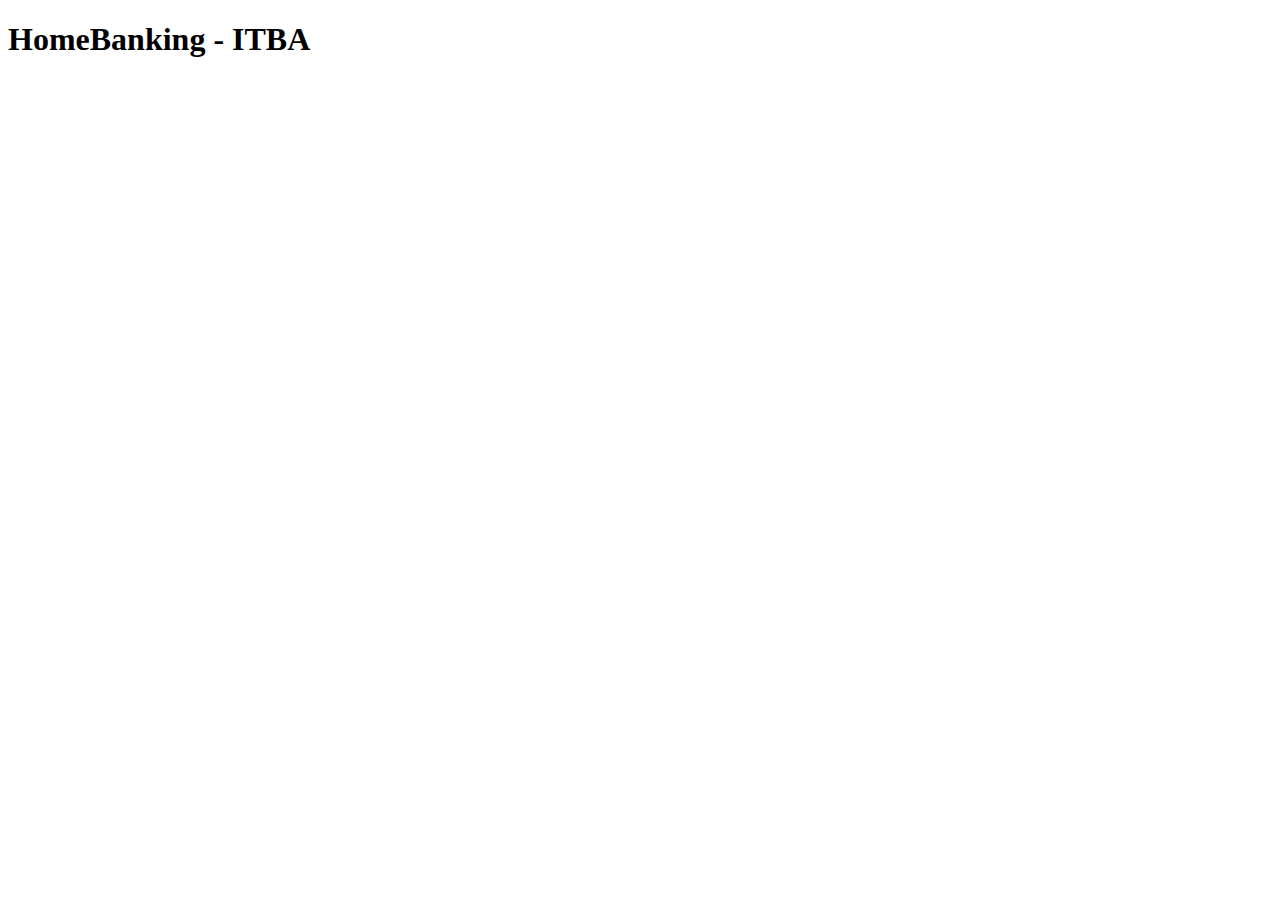
==== index.html @ 65bc67eb "Initial commit" ====
<!DOCTYPE html>
<html lang="en">
<head>
    <meta charset="UTF-8">
    <meta name="viewport" content="width=device-width, initial-scale=1.0">
    <title>HomeBanking - ITBA</title>
</head>
<body>
    <h1>HomeBanking - ITBA</h1>
</body>
</html>
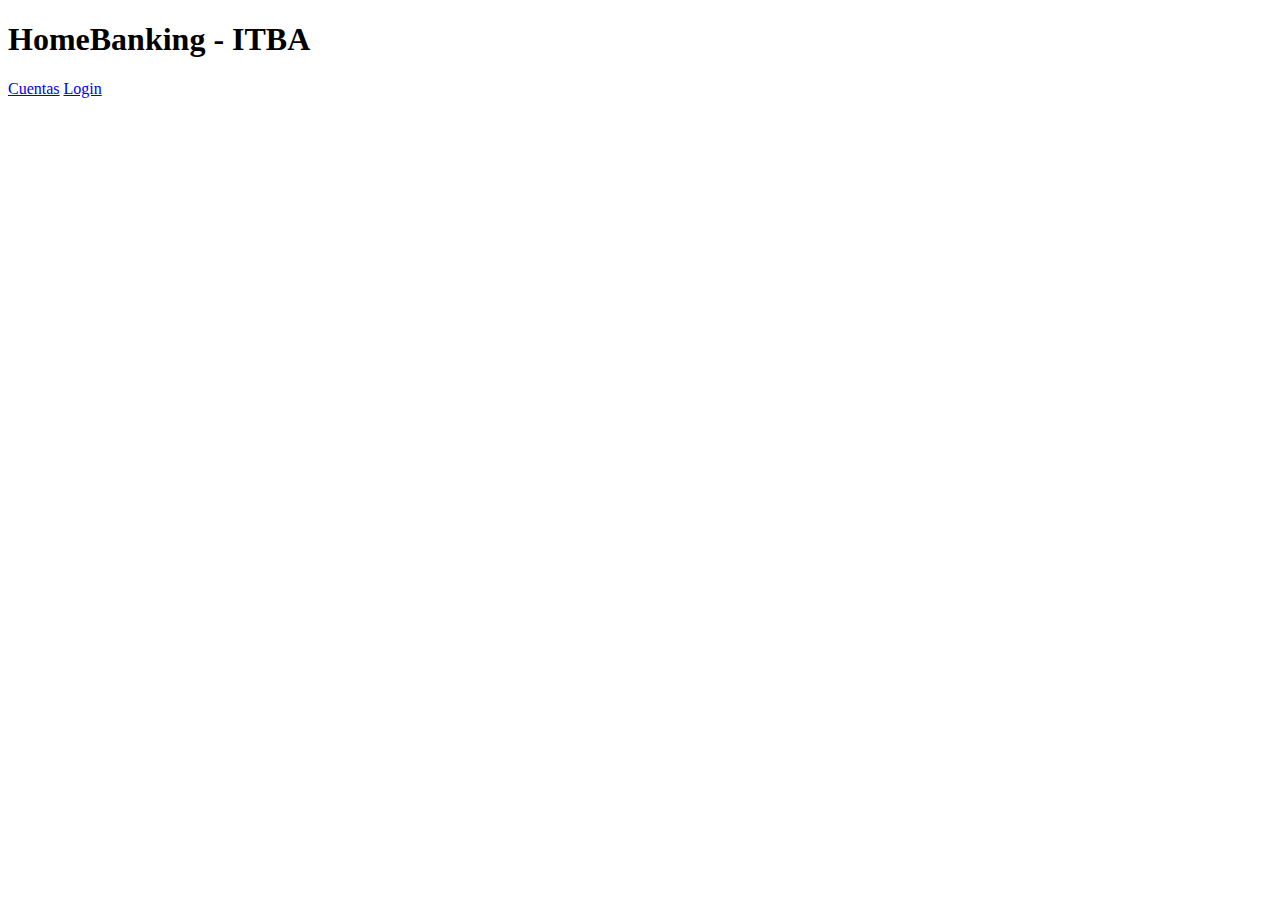
==== commit e4613bd6: "Inicio de sesion" ====
--- a/index.html
+++ b/index.html
@@ -7,5 +7,7 @@
 </head>
 <body>
     <h1>HomeBanking - ITBA</h1>
+    <a href="cuentas.html">Cuentas</a>
+    <a href="login.html">Login</a>
 </body>
 </html>